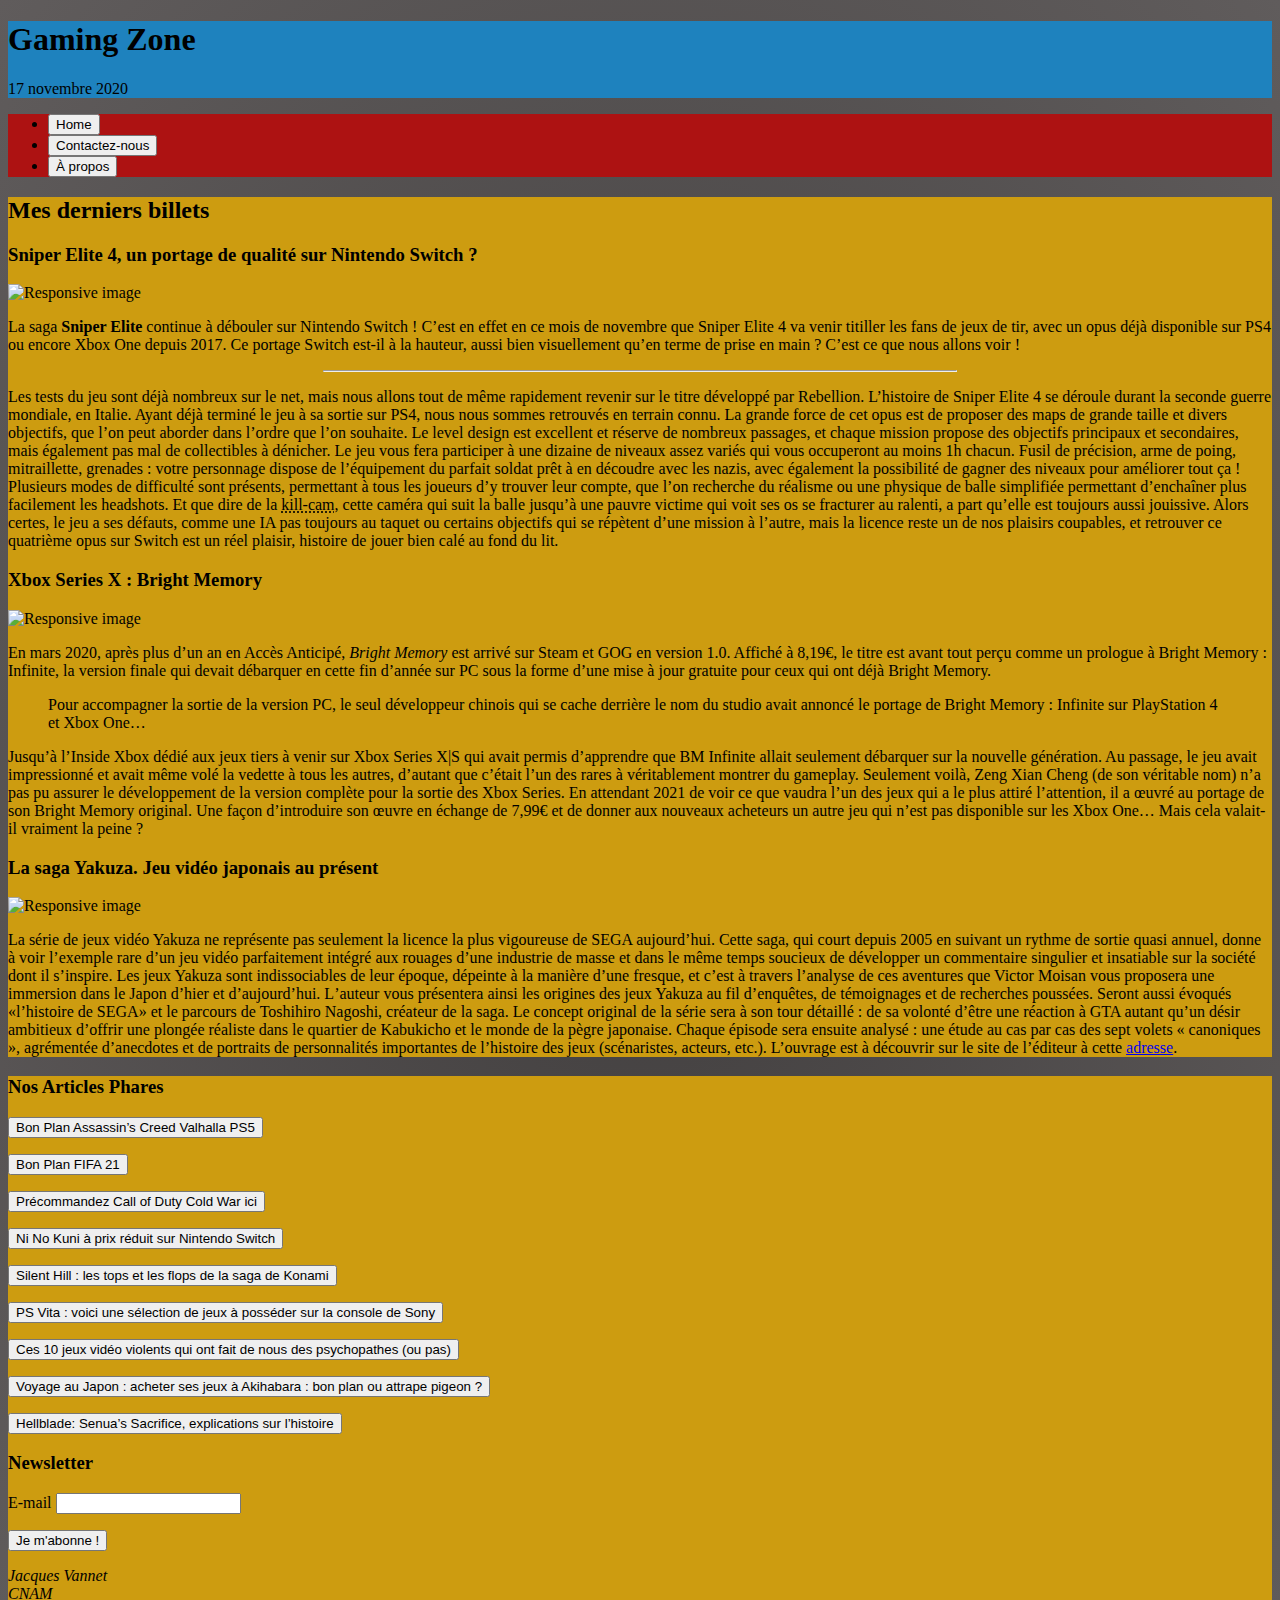
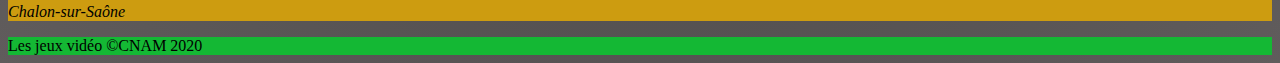
==== jeux-video.html @ 729ba5c6 "mise en ligne du nouvel index et page du site" ====
<!DOCTYPE html>
<html lang="fr">

<head>
    <title>Atelier #2</title>
    <meta charset="utf-8">
    <meta name="viewport" content="width=device-width, initial-scale=1, shrink-to-fit=no">
    <link rel="stylesheet" href="https://cdn.jsdelivr.net/npm/bootstrap@4.5.3/dist/css/bootstrap.min.css" integrity="sha384-TX8t27EcRE3e/ihU7zmQxVncDAy5uIKz4rEkgIXeMed4M0jlfIDPvg6uqKI2xXr2" crossorigin="anonymous">
    <style type="text/css">
    body {
        background: content-box radial-gradient(#413E3E, #605C5C);
    }

    header {
        background-color: #1E82BE
    }

    nav {
        background-color: #AD1212
    }

    section {
        background-color: #CD9C10
    }

    aside {
        background-color: #CD9C10
    }

    footer {
        background-color: #14B834
    }
    </style>
</head>

<body>
    <div class="container">
        <header class="text-center">
            <h1><span class="badge badge-secondary">Gaming Zone</span></h1>
            <time datetime="2020-11-17">17 novembre 2020</time>
        </header>
        <nav>
            <ul class="nav justify-content-center">
                <li class="nav-item"><a class="nav-link" href="#"><button type="button" class="btn btn-dark">Home</button></a></li>
                <li class="nav-item"><a class="nav-link active" href="#"><button type="button" class="btn btn-dark">Contactez-nous</button></a></li>
                <li class="nav-item"><a class="nav-link active" href="#"><button type="button" class="btn btn-dark">À propos</button></a></li>
            </ul>
        </nav>
        <div class="row no-gutters">
            <div class="col-sm-6 col-md-8">
                <section>
                    <h2 class="text-center font-weight-bold">
                        Mes derniers billets
                    </h2>
                    <div class="col">
                        <article>
                            <h3 class="text-center font-weight-bold">Sniper Elite 4, un portage de qualité sur Nintendo Switch ?</h3>
                            <p><img src="http://lageekroom.com/wp-content/uploads/2020/11/sniper-elite-4-test-switch-800x445.jpg" class="img-fluid" alt="Responsive image"></p>
                            <p class="text-justify">La saga <strong>Sniper Elite</strong> continue à débouler sur Nintendo Switch ! C’est en effet en ce mois de novembre que Sniper Elite 4 va venir titiller les fans de jeux de tir, avec un opus déjà disponible sur PS4 ou encore Xbox One depuis 2017. Ce portage Switch est-il à la hauteur, aussi bien visuellement qu’en terme de prise en main ? C’est ce que nous allons voir !</p>
                            <hr width="50%">
                            <p class="text-justify">Les tests du jeu sont déjà nombreux sur le net, mais nous allons tout de même rapidement revenir sur le titre développé par Rebellion. L’histoire de Sniper Elite 4 se déroule durant la seconde guerre mondiale, en Italie. Ayant déjà terminé le jeu à sa sortie sur PS4, nous nous sommes retrouvés en terrain connu. La grande force de cet opus est de proposer des maps de grande taille et divers objectifs, que l’on peut aborder dans l’ordre que l’on souhaite. Le level design est excellent et réserve de nombreux passages, et chaque mission propose des objectifs principaux et secondaires, mais également pas mal de collectibles à dénicher. Le jeu vous fera participer à une dizaine de niveaux assez variés qui vous occuperont au moins 1h chacun. Fusil de précision, arme de poing, mitraillette, grenades : votre personnage dispose de l’équipement du parfait soldat prêt à en découdre avec les nazis, avec également la possibilité de gagner des niveaux pour améliorer tout ça ! Plusieurs modes de difficulté sont présents, permettant à tous les joueurs d’y trouver leur compte, que l’on recherche du réalisme ou une physique de balle simplifiée permettant d’enchaîner plus facilement les headshots. Et que dire de la <abbr title="La caméra tueuse !">kill-cam</abbr>, cette caméra qui suit la balle jusqu’à une pauvre victime qui voit ses os se fracturer au ralenti, a part qu’elle est toujours aussi jouissive. Alors certes, le jeu a ses défauts, comme une IA pas toujours au taquet ou certains objectifs qui se répètent d’une mission à l’autre, mais la licence reste un de nos plaisirs coupables, et retrouver ce quatrième opus sur Switch est un réel plaisir, histoire de jouer bien calé au fond du lit.</p>
                        </article>
                    </div>
                    <div class="col">
                        <article>
                            <h3 class="text-center font-weight-bold">Xbox Series X : Bright Memory</h3>
                            <p><img src="http://lageekroom.com/wp-content/uploads/2020/11/test-bright-memory-series-x-800x445.jpg" class="img-fluid" alt="Responsive image"></p>
                            <p class="text-justify">En mars 2020, après plus d’un an en Accès Anticipé, <em>Bright Memory</em> est arrivé sur Steam et GOG en version 1.0. Affiché à 8,19€, le titre est avant tout perçu comme un prologue à Bright Memory : Infinite, la version finale qui devait débarquer en cette fin d’année sur PC sous la forme d’une mise à jour gratuite pour ceux qui ont déjà Bright Memory.</p>
                            <blockquote cite="http://lageekroom.com/test-xbox-series-x-bright-memory/" class="text-justify">Pour accompagner la sortie de la version PC, le seul développeur chinois qui se cache derrière le nom du studio avait annoncé le portage de Bright Memory : Infinite sur PlayStation 4 et Xbox One…</blockquote>
                            <p class="text-justify">Jusqu’à l’Inside Xbox dédié aux jeux tiers à venir sur Xbox Series X|S qui avait permis d’apprendre que BM Infinite allait seulement débarquer sur la nouvelle génération. Au passage, le jeu avait impressionné et avait même volé la vedette à tous les autres, d’autant que c’était l’un des rares à véritablement montrer du gameplay. Seulement voilà, Zeng Xian Cheng (de son véritable nom) n’a pas pu assurer le développement de la version complète pour la sortie des Xbox Series. En attendant 2021 de voir ce que vaudra l’un des jeux qui a le plus attiré l’attention, il a œuvré au portage de son Bright Memory original. Une façon d’introduire son œuvre en échange de 7,99€ et de donner aux nouveaux acheteurs un autre jeu qui n’est pas disponible sur les Xbox One… Mais cela valait-il vraiment la peine ?</p>
                        </article>
                    </div>
                    <div class="col">
                        <article>
                            <h3 class="text-center font-weight-bold">La saga Yakuza. Jeu vidéo japonais au présent</h3>
                            <p><img src="http://lageekroom.com/wp-content/uploads/2020/10/yakuza-wallpaper-800x445.jpg" class="img-fluid" alt="Responsive image"></p>
                            <p class="text-justify">La série de jeux vidéo Yakuza ne représente pas seulement la licence la plus vigoureuse de SEGA aujourdʼhui. Cette saga, qui court depuis 2005 en suivant un rythme de sortie quasi annuel, donne à voir lʼexemple rare dʼun jeu vidéo parfaitement intégré aux rouages dʼune industrie de masse et dans le même temps soucieux de développer un commentaire singulier et insatiable sur la société dont il sʼinspire. Les jeux Yakuza sont indissociables de leur époque, dépeinte à la manière dʼune fresque, et cʼest à travers lʼanalyse de ces aventures que Victor Moisan vous proposera une immersion dans le Japon dʼhier et dʼaujourdʼhui. Lʼauteur vous présentera ainsi les origines des jeux Yakuza au fil dʼenquêtes, de témoignages et de recherches poussées. Seront aussi évoqués <q>lʼhistoire de SEGA</q> et le parcours de Toshihiro Nagoshi, créateur de la saga. Le concept original de la série sera à son tour détaillé : de sa volonté dʼêtre une réaction à GTA autant quʼun désir ambitieux dʼoffrir une plongée réaliste dans le quartier de Kabukicho et le monde de la pègre japonaise. Chaque épisode sera ensuite analysé : une étude au cas par cas des sept volets « canoniques », agrémentée d’anecdotes et de portraits de personnalités importantes de lʼhistoire des jeux (scénaristes, acteurs, etc.). L’ouvrage est à découvrir sur le site de l’éditeur à cette <a href="https://www.thirdeditions.com/sagas/342-la-saga-yakuza-jeu-video-japonais-au-present-9782377841370.html?search_query=yakuza&results=3">adresse</a>.</p>
                        </article>
                    </div>
                </section>
            </div>
            <div class="col-6 col-md-4">
                <aside class="text-center">
                    <h3>Nos Articles Phares</h3>
                    <p><a href="#"><button type="button" class="btn btn-dark">Bon Plan Assassin’s Creed Valhalla PS5</button></a></p>
                    <p><a href="#"><button type="button" class="btn btn-dark">Bon Plan FIFA 21</button></a></p>
                    <p><a href="#"><button type="button" class="btn btn-dark">Précommandez Call of Duty Cold War ici</button></a></p>
                    <p><a href="#"><button type="button" class="btn btn-dark">Ni No Kuni à prix réduit sur Nintendo Switch</button></a></p>
                    <p><a href="https://lageekroom.com/silent-hill-les-tops-et-les-flops-de-la-saga-de-konami/"><button type="button" class="btn btn-dark">Silent Hill : les tops et les flops de la saga de Konami</button></a></p>
                    <p><a href="http://lageekroom.com/ps-vita-voici-une-selection-de-jeux-a-posseder-sur-la-console-de-sony/"><button type="button" class="btn btn-dark">PS Vita : voici une sélection de jeux à posséder sur la console de Sony</button></a></p>
                    <p><a href="http://lageekroom.com/ces-10-jeux-video-violents-qui-ont-fait-de-nous-des-psychopathes-ou-pas/"><button type="button" class="btn btn-dark">Ces 10 jeux vidéo violents qui ont fait de nous des psychopathes (ou pas)</button></a></p>
                    <p><a href="http://lageekroom.com/voyage-au-japon-acheter-ses-jeux-a-akihabara-bon-plan-ou-attrape-pigeon/"><button type="button" class="btn btn-dark">Voyage au Japon : acheter ses jeux à Akihabara : bon plan ou attrape pigeon ?</button></a></p>
                    <p><a href="https://lageekroom.com/hellblade-senuas-sacrifice-explications-sur-lhistoire-et-avis-sur-la-version-xbox-one-x/"><button type="button" class="btn btn-dark">Hellblade: Senua’s Sacrifice, explications sur l’histoire</button></a></p>
                    <h3>Newsletter</h3>
                    <form id="formulaire" method="post" action="#">
                        <p>
                            <label>E-mail</label>
                            <input type="text" name="email" title="E-mail" value="">
                        </p>
                        <input type="submit" value="Je m'abonne !">
                    </form>
                    <address>
                        <p>
                            Jacques Vannet<br>
                            CNAM<br>
                            Chalon-sur-Saône
                        </p>
                    </address>
                </aside>
            </div>
        </div>
        <div class="container">
            <footer class="page-footer font-small blue pt-4 text-center">
                Les jeux vidéo &copy;CNAM 2020
            </footer>
        </div>
    </div>
    <script src="https://code.jquery.com/jquery-3.5.1.slim.min.js" integrity="sha384-DfXdz2htPH0lsSSs5nCTpuj/zy4C+OGpamoFVy38MVBnE+IbbVYUew+OrCXaRkfj" crossorigin="anonymous"></script>
    <script src="https://cdn.jsdelivr.net/npm/bootstrap@4.5.3/dist/js/bootstrap.bundle.min.js" integrity="sha384-ho+j7jyWK8fNQe+A12Hb8AhRq26LrZ/JpcUGGOn+Y7RsweNrtN/tE3MoK7ZeZDyx" crossorigin="anonymous"></script>
</body>

</html>
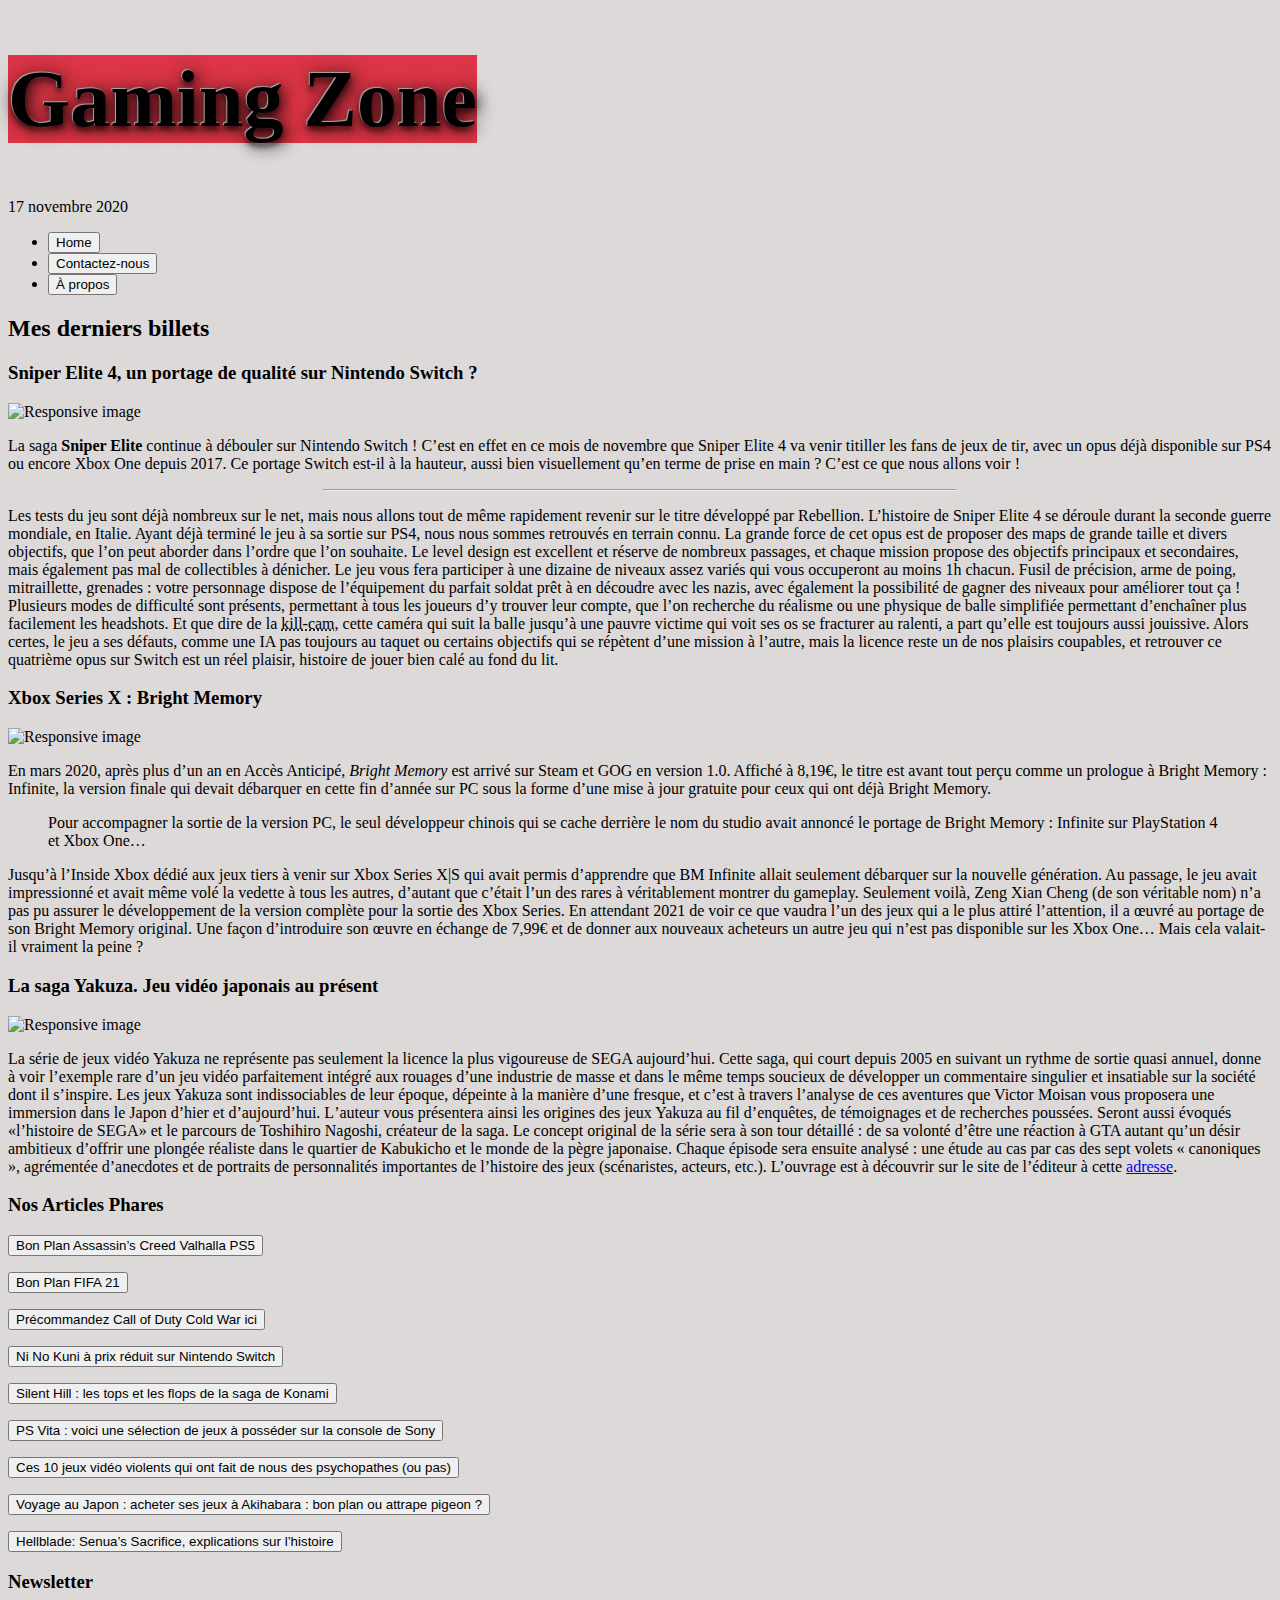
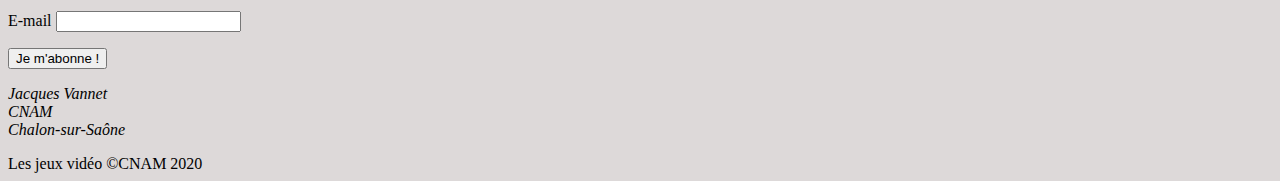
==== commit 921d43bb: "ajout du lien pour la page home" ====
--- a/jeux-video.html
+++ b/jeux-video.html
@@ -2,35 +2,11 @@
 <html lang="fr">
 
 <head>
-    <title>Atelier #2</title>
+    <title>Gaming Zone : le site référence de jeux vidéo</title>
     <meta charset="utf-8">
     <meta name="viewport" content="width=device-width, initial-scale=1, shrink-to-fit=no">
     <link rel="stylesheet" href="https://cdn.jsdelivr.net/npm/bootstrap@4.5.3/dist/css/bootstrap.min.css" integrity="sha384-TX8t27EcRE3e/ihU7zmQxVncDAy5uIKz4rEkgIXeMed4M0jlfIDPvg6uqKI2xXr2" crossorigin="anonymous">
-    <style type="text/css">
-    body {
-        background: content-box radial-gradient(#413E3E, #605C5C);
-    }
-
-    header {
-        background-color: #1E82BE
-    }
-
-    nav {
-        background-color: #AD1212
-    }
-
-    section {
-        background-color: #CD9C10
-    }
-
-    aside {
-        background-color: #CD9C10
-    }
-
-    footer {
-        background-color: #14B834
-    }
-    </style>
+    <link rel="stylesheet" type="text/css" href="style.css">
 </head>
 
 <body>
@@ -41,9 +17,9 @@
         </header>
         <nav>
             <ul class="nav justify-content-center">
-                <li class="nav-item"><a class="nav-link" href="#"><button type="button" class="btn btn-dark">Home</button></a></li>
-                <li class="nav-item"><a class="nav-link active" href="#"><button type="button" class="btn btn-dark">Contactez-nous</button></a></li>
-                <li class="nav-item"><a class="nav-link active" href="#"><button type="button" class="btn btn-dark">À propos</button></a></li>
+                <li class="nav-item"><a class="nav-link" href="index.html"><button type="button" class="btn btn-dark">Home</button></a></li>
+                <li class="nav-item"><a class="nav-link" href="#"><button type="button" class="btn btn-dark">Contactez-nous</button></a></li>
+                <li class="nav-item"><a class="nav-link" href="#"><button type="button" class="btn btn-dark">À propos</button></a></li>
             </ul>
         </nav>
         <div class="row no-gutters">
--- a/style.css
+++ b/style.css
@@ -0,0 +1,20 @@
+body {
+	background-color: #DDD9D9;
+}
+
+h1 {
+	text-shadow: -1px -1px 1px #aaa,
+             0px 4px 5px rgba(0,0,0,0.5),
+             4px 4px 15px rgba(0,0,0,0.7),
+             0px 0px 20px rgba(0,0,0,0.4);
+    font-size: 80px
+}
+
+.rouge {
+	color: red;
+	font-weight: bold; 
+}
+
+.badge {
+	background-color: #dc3545
+}
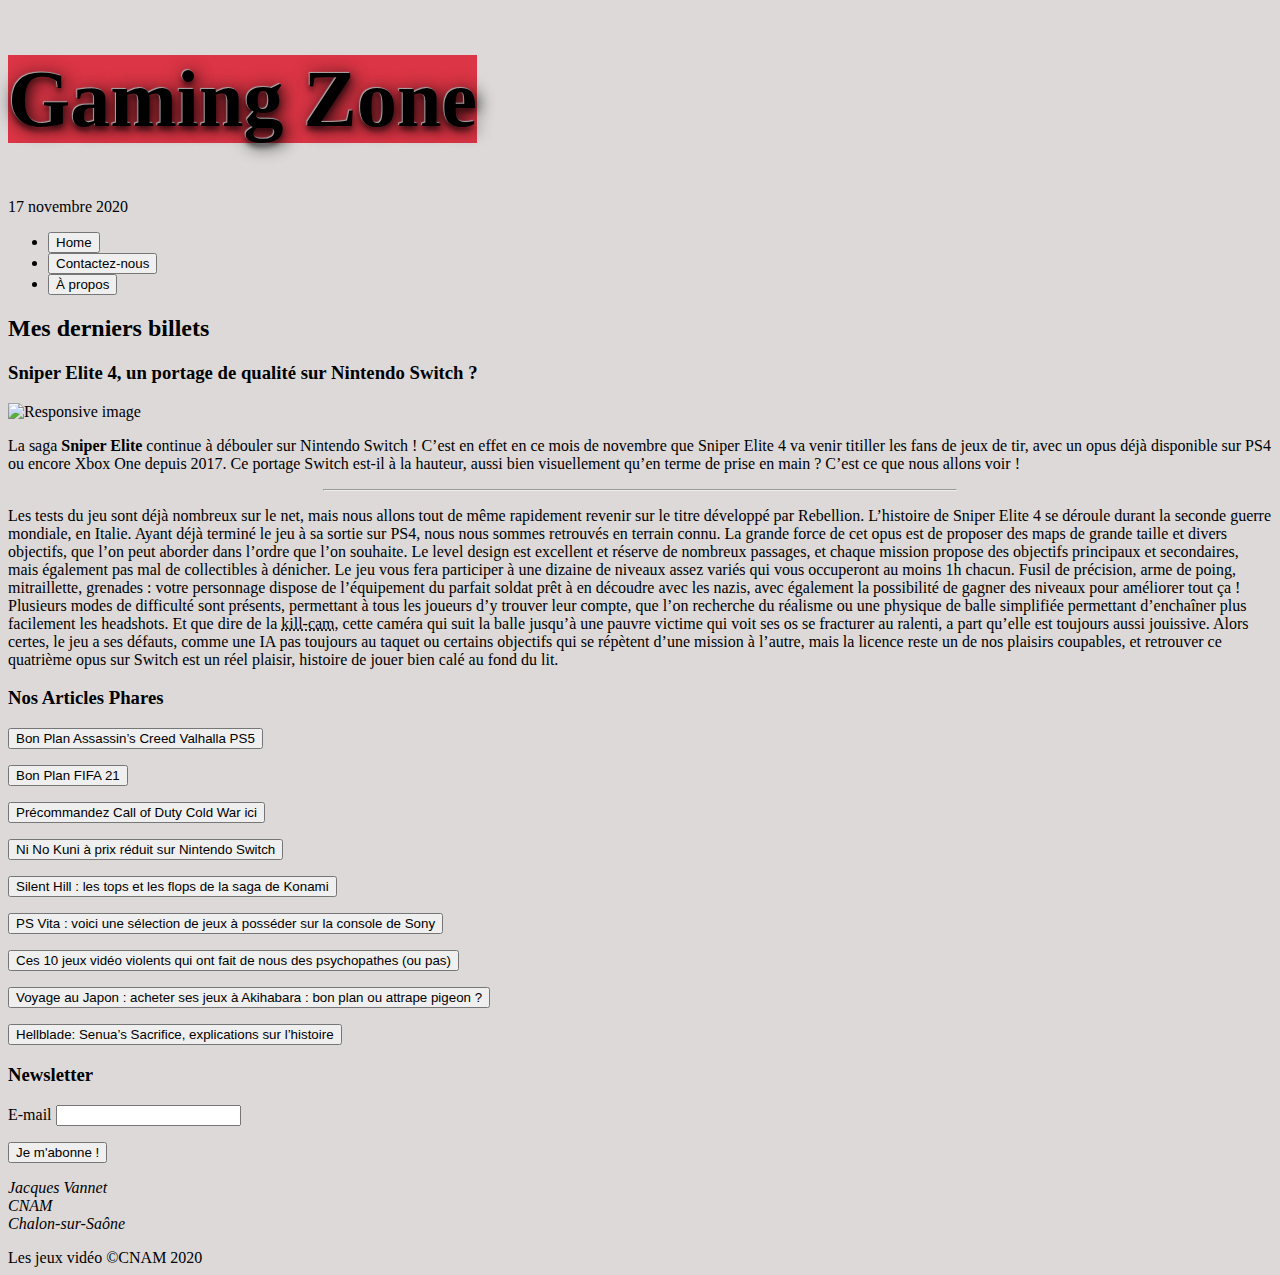
==== commit 7c0c2c6c: "mise en page jeux-video" ====
--- a/jeux-video.html
+++ b/jeux-video.html
@@ -28,7 +28,7 @@
                     <h2 class="text-center font-weight-bold">
                         Mes derniers billets
                     </h2>
-                    <div class="col">
+                    <div class="col-8 col-md-8">
                         <article>
                             <h3 class="text-center font-weight-bold">Sniper Elite 4, un portage de qualité sur Nintendo Switch ?</h3>
                             <p><img src="http://lageekroom.com/wp-content/uploads/2020/11/sniper-elite-4-test-switch-800x445.jpg" class="img-fluid" alt="Responsive image"></p>
@@ -36,26 +36,9 @@
                             <hr width="50%">
                             <p class="text-justify">Les tests du jeu sont déjà nombreux sur le net, mais nous allons tout de même rapidement revenir sur le titre développé par Rebellion. L’histoire de Sniper Elite 4 se déroule durant la seconde guerre mondiale, en Italie. Ayant déjà terminé le jeu à sa sortie sur PS4, nous nous sommes retrouvés en terrain connu. La grande force de cet opus est de proposer des maps de grande taille et divers objectifs, que l’on peut aborder dans l’ordre que l’on souhaite. Le level design est excellent et réserve de nombreux passages, et chaque mission propose des objectifs principaux et secondaires, mais également pas mal de collectibles à dénicher. Le jeu vous fera participer à une dizaine de niveaux assez variés qui vous occuperont au moins 1h chacun. Fusil de précision, arme de poing, mitraillette, grenades : votre personnage dispose de l’équipement du parfait soldat prêt à en découdre avec les nazis, avec également la possibilité de gagner des niveaux pour améliorer tout ça ! Plusieurs modes de difficulté sont présents, permettant à tous les joueurs d’y trouver leur compte, que l’on recherche du réalisme ou une physique de balle simplifiée permettant d’enchaîner plus facilement les headshots. Et que dire de la <abbr title="La caméra tueuse !">kill-cam</abbr>, cette caméra qui suit la balle jusqu’à une pauvre victime qui voit ses os se fracturer au ralenti, a part qu’elle est toujours aussi jouissive. Alors certes, le jeu a ses défauts, comme une IA pas toujours au taquet ou certains objectifs qui se répètent d’une mission à l’autre, mais la licence reste un de nos plaisirs coupables, et retrouver ce quatrième opus sur Switch est un réel plaisir, histoire de jouer bien calé au fond du lit.</p>
                         </article>
-                    </div>
-                    <div class="col">
-                        <article>
-                            <h3 class="text-center font-weight-bold">Xbox Series X : Bright Memory</h3>
-                            <p><img src="http://lageekroom.com/wp-content/uploads/2020/11/test-bright-memory-series-x-800x445.jpg" class="img-fluid" alt="Responsive image"></p>
-                            <p class="text-justify">En mars 2020, après plus d’un an en Accès Anticipé, <em>Bright Memory</em> est arrivé sur Steam et GOG en version 1.0. Affiché à 8,19€, le titre est avant tout perçu comme un prologue à Bright Memory : Infinite, la version finale qui devait débarquer en cette fin d’année sur PC sous la forme d’une mise à jour gratuite pour ceux qui ont déjà Bright Memory.</p>
-                            <blockquote cite="http://lageekroom.com/test-xbox-series-x-bright-memory/" class="text-justify">Pour accompagner la sortie de la version PC, le seul développeur chinois qui se cache derrière le nom du studio avait annoncé le portage de Bright Memory : Infinite sur PlayStation 4 et Xbox One…</blockquote>
-                            <p class="text-justify">Jusqu’à l’Inside Xbox dédié aux jeux tiers à venir sur Xbox Series X|S qui avait permis d’apprendre que BM Infinite allait seulement débarquer sur la nouvelle génération. Au passage, le jeu avait impressionné et avait même volé la vedette à tous les autres, d’autant que c’était l’un des rares à véritablement montrer du gameplay. Seulement voilà, Zeng Xian Cheng (de son véritable nom) n’a pas pu assurer le développement de la version complète pour la sortie des Xbox Series. En attendant 2021 de voir ce que vaudra l’un des jeux qui a le plus attiré l’attention, il a œuvré au portage de son Bright Memory original. Une façon d’introduire son œuvre en échange de 7,99€ et de donner aux nouveaux acheteurs un autre jeu qui n’est pas disponible sur les Xbox One… Mais cela valait-il vraiment la peine ?</p>
-                        </article>
-                    </div>
-                    <div class="col">
-                        <article>
-                            <h3 class="text-center font-weight-bold">La saga Yakuza. Jeu vidéo japonais au présent</h3>
-                            <p><img src="http://lageekroom.com/wp-content/uploads/2020/10/yakuza-wallpaper-800x445.jpg" class="img-fluid" alt="Responsive image"></p>
-                            <p class="text-justify">La série de jeux vidéo Yakuza ne représente pas seulement la licence la plus vigoureuse de SEGA aujourdʼhui. Cette saga, qui court depuis 2005 en suivant un rythme de sortie quasi annuel, donne à voir lʼexemple rare dʼun jeu vidéo parfaitement intégré aux rouages dʼune industrie de masse et dans le même temps soucieux de développer un commentaire singulier et insatiable sur la société dont il sʼinspire. Les jeux Yakuza sont indissociables de leur époque, dépeinte à la manière dʼune fresque, et cʼest à travers lʼanalyse de ces aventures que Victor Moisan vous proposera une immersion dans le Japon dʼhier et dʼaujourdʼhui. Lʼauteur vous présentera ainsi les origines des jeux Yakuza au fil dʼenquêtes, de témoignages et de recherches poussées. Seront aussi évoqués <q>lʼhistoire de SEGA</q> et le parcours de Toshihiro Nagoshi, créateur de la saga. Le concept original de la série sera à son tour détaillé : de sa volonté dʼêtre une réaction à GTA autant quʼun désir ambitieux dʼoffrir une plongée réaliste dans le quartier de Kabukicho et le monde de la pègre japonaise. Chaque épisode sera ensuite analysé : une étude au cas par cas des sept volets « canoniques », agrémentée d’anecdotes et de portraits de personnalités importantes de lʼhistoire des jeux (scénaristes, acteurs, etc.). L’ouvrage est à découvrir sur le site de l’éditeur à cette <a href="https://www.thirdeditions.com/sagas/342-la-saga-yakuza-jeu-video-japonais-au-present-9782377841370.html?search_query=yakuza&results=3">adresse</a>.</p>
-                        </article>
-                    </div>
                 </section>
             </div>
-            <div class="col-6 col-md-4">
+            <div class="col-4 col-md-4">
                 <aside class="text-center">
                     <h3>Nos Articles Phares</h3>
                     <p><a href="#"><button type="button" class="btn btn-dark">Bon Plan Assassin’s Creed Valhalla PS5</button></a></p>
